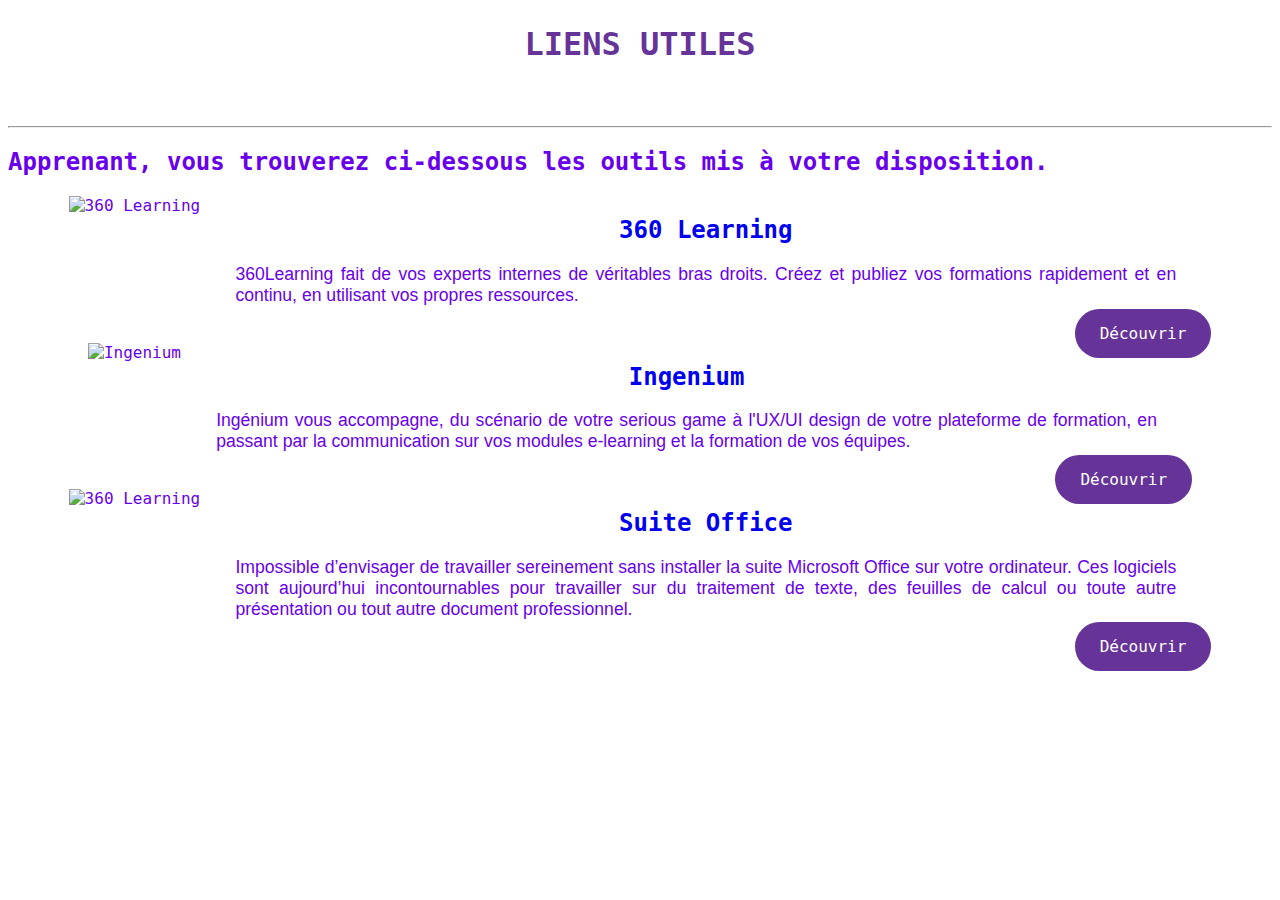
==== liens.html @ 6706da47 "site" ====
<!DOCTYPE html>
<html>
    <head>
        <meta charset="utf-8" />
        <title>EPSI - liens utiles</title>
        <link rel="SHORTCUT ICON" href="epsi.png" type="image/x-icon" />
        <link rel="ICON" href="epsi.png" type="image/ico" />
        <link href="style.css" rel="stylesheet" type="text/css"/>
        
    </head>
    <body>
        <header>
            <nav> <!-- le menu -->
            </nav>
        </header>
        <h1>LIENS UTILES</h1>
        <hr>
        <h2>Apprenant, vous trouverez ci-dessous les outils mis à votre disposition.</h2>
        <div class="liens">
            <div class="image">
                <img class="image_logo" src="https://upload.wikimedia.org/wikipedia/commons/7/76/360Learning_logo.png"  alt="360 Learning" height="80px" width="80px">
            </div>
            <div class="texte">
                <h2><a href="https://app.360learning.com/">360 Learning</a></h2>
                <p> 360Learning fait de vos experts internes de véritables bras droits. Créez et publiez vos formations rapidement et en continu, en utilisant vos propres ressources. <br /></p>
                <div class="lien">
                    <a href="https://app.360learning.com/"> Découvrir </a>   
                </div>
            </div>
        </div>
        <div class="liens">
            <div class="image">
                <img class="image_logo" src="https://ingenium-elearning.com/wp-content/uploads/2019/04/logo_ingenium_couleur.png"  alt="Ingenium" height="80px" width="80px">
            </div>
            <div class="texte">
                <h2><a href="https://ingenium-elearning.com/">Ingenium</a></h2>
                <p> Ingénium vous accompagne, du scénario de votre serious game à l'UX/UI design de votre plateforme de formation, en passant par la communication sur vos modules e-learning et la formation de vos équipes.<br /></p>
                <div class="lien">
                    <a href="https://ingenium-elearning.com/"> Découvrir </a> 
                </div>
            </div>
        </div>
        <div class="liens">
            <div class="image">
                <img class="image_logo" src="https://upload.wikimedia.org/wikipedia/commons/thumb/5/5f/Microsoft_Office_logo_%282019%E2%80%93present%29.svg/768px-Microsoft_Office_logo_%282019%E2%80%93present%29.svg.png"  alt="360 Learning" height="80px" width="80px">    
            </div>
            <div class="texte">
                <h2><a href="https://login.microsoftonline.com"/>Suite Office</a></h2>
                <p> Impossible d’envisager de travailler sereinement sans installer la suite Microsoft Office sur votre ordinateur. Ces logiciels sont aujourd’hui incontournables pour travailler sur du traitement de texte, des feuilles de calcul ou toute autre présentation ou tout autre document professionnel.<br /></p>
                <div class="lien">
                    <a href="https://login.microsoftonline.com/"> Découvrir </a>   
                </div>
            </div>
        </div>
    </body>
</html>
---- style.css ----
body
{
	color: rgb(105, 0, 236);
	font-family: Andale Mono, monospace;
}

h1
{
	text-align: center;
	margin-top: 2%;
	margin-bottom: 5%;
	color: rebeccapurple;
}

a
{
	text-decoration: none;
}

.image_logo 
{
	height: 80px;
	width: 80px;
}

.texte
{
	width: 80%;
}


.texte p 
{
	font-family: 'Nunito Sans', sans-serif;
	font-size: 1.1em;
	margin-left: 2em; 
	margin-right: 2em;
	text-align: justify;
}

.lien
{
	text-align: right;
}

.lien a 
{
	background-color: rebeccapurple;
	color:  white;
	padding: 15px;
	padding-right: 25px;
	padding-left: 25px;
	border-radius: 25px;
}

a:hover
{
	text-decoration: underline;
}

.texte h2
{
	color: rebeccapurple;
	text-align: center;
}

.liens
{
	display: flex;
	justify-content: center;
	flex-wrap: wrap-reverse;
}

#plan 
{
	margin: 10%;
	border-radius: 50px;
	margin-top: 0;
}

nav ul
{
    list-style-type: none; /* supprime le format de liste (les puces) */
    display: flex;
    background-color: grey;
    padding: 0;
    margin: 0;
}

nav .li
{
    width: 200px; /* augmente la longueur des cases des éléments */ 
    margin-right: 50px; /* permet d'espacer (visuellement) les éléments de la liste avec des marges*/
    margin-top: 15px;
    margin-bottom: 15px;
    text-align: center; /* aligner les textes au centre des cases */
    border: 6px rgb(65,65,65) ridge;
    border-radius: 15px;
    background-color: black;
}

nav li a  /* signifie les liens (a) DANS la (les) section(s) li de <nav> */
{
    color: white; /* couleur des mots du menu */
    text-decoration: none; /*pas de soulignement automatique */
    font-size: 17px;/* éloigne les éléments du bord haut */
}

.sous_menu
{
    display: block;
    height: 0px;
    margin: 5px;
    margin-left: 0px;
    padding: 0px;
    width: 8%;
    position: absolute; /* on cache les sous menus complètement sur la gauche */
    left: -999em;
    text-align: left;
    z-index: 1000;
}

#menu ul li {
/* on enlève ce comportement pour les liens du sous menu */
    display: inherit;
    background-color: rgb(160,160,160);
    text-align: center;
    border: 4px rgb(65,65,65) ridge;
    border-radius: 0% 50% 0% 50%;
}

#menu li:hover .sous_menu /* Au survol des li du menu affiche les sous menus */
{ 
    left: auto;
}
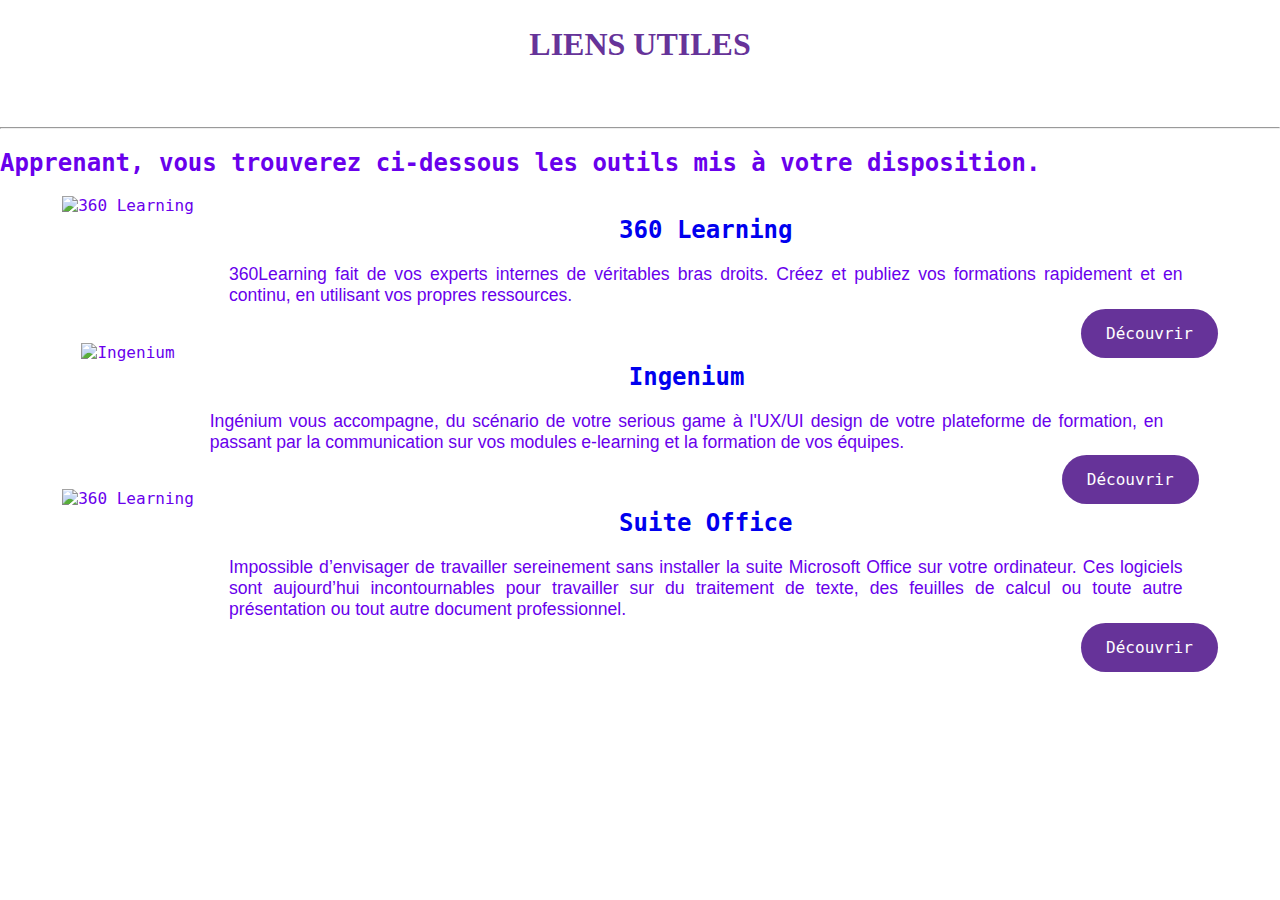
==== commit 2143b1c0: "s" ====
--- a/liens.html
+++ b/liens.html
@@ -3,10 +3,7 @@
     <head>
         <meta charset="utf-8" />
         <title>EPSI - liens utiles</title>
-        <link rel="SHORTCUT ICON" href="epsi.png" type="image/x-icon" />
-        <link rel="ICON" href="epsi.png" type="image/ico" />
         <link href="style.css" rel="stylesheet" type="text/css"/>
-        
     </head>
     <body>
         <header>
--- a/style.css
+++ b/style.css
@@ -1,5 +1,6 @@
 body
 {
+	margin: 0;
 	color: rgb(105, 0, 236);
 	font-family: Andale Mono, monospace;
 }
@@ -10,6 +11,7 @@
 	margin-top: 2%;
 	margin-bottom: 5%;
 	color: rebeccapurple;
+	font-family: cursive;
 }
 
 a
@@ -78,11 +80,14 @@
 	margin-top: 0;
 }
 
+/* style du menu de navigation */
+
 nav ul
 {
     list-style-type: none; /* supprime le format de liste (les puces) */
     display: flex;
-    background-color: grey;
+    width: 100%;
+    background-color: rgb(196,157,245);
     padding: 0;
     margin: 0;
 }
@@ -90,13 +95,15 @@
 nav .li
 {
     width: 200px; /* augmente la longueur des cases des éléments */ 
+    padding-top: 5px;
+    padding-bottom: 5px;
     margin-right: 50px; /* permet d'espacer (visuellement) les éléments de la liste avec des marges*/
     margin-top: 15px;
     margin-bottom: 15px;
-    text-align: center; /* aligner les textes au centre des cases */
-    border: 6px rgb(65,65,65) ridge;
-    border-radius: 15px;
-    background-color: black;
+    background-color: rebeccapurple;
+    text-align: center;
+    border: 2px rgb(65,65,65) ridge;
+    border-radius: 0% 50% 0% 50%;
 }
 
 nav li a  /* signifie les liens (a) DANS la (les) section(s) li de <nav> */
@@ -123,13 +130,146 @@
 #menu ul li {
 /* on enlève ce comportement pour les liens du sous menu */
     display: inherit;
-    background-color: rgb(160,160,160);
+    width: 200%;
+    padding-top: 5px;
+    padding-bottom: 5px;
+    background-color: rebeccapurple;
     text-align: center;
-    border: 4px rgb(65,65,65) ridge;
+    border: 2px rgb(65,65,65) ridge;
     border-radius: 0% 50% 0% 50%;
 }
 
 #menu li:hover .sous_menu /* Au survol des li du menu affiche les sous menus */
 { 
     left: auto;
-}+}
+
+/* style du forum */
+
+.news
+{
+    width:75%;
+    margin:auto;
+}
+
+.news h3
+{
+	box-shadow: inset 5px 10px 15px mediumpurple; 
+	padding: 7px;
+	text-align: center;
+    background-color:#512E5F;
+    color:white;
+    font-size:22px;
+    margin-bottom:0;
+    border-radius: 100px 100px 0  0; /* arrondis les bords */
+}
+
+.date_billet, .auteur_billet, .date_tchat /* pour aligner à droite (sans changer de ligne) la date ET l'auteur des billets (ET autres classes) */
+{
+	float: right;
+	margin-right: 5%;
+}
+
+.news p
+{
+	box-shadow: inset 0px 5px 20px #512E5F,inset -5px -10px 15px white; /* pour les ombres */
+	padding: 20px;
+	padding-bottom: 15px;
+    background-color:#CCCCCC; /* couleur en hexadécimal */
+    margin-top:0;
+    border-radius:0 0 25px 5px;
+}
+
+.news h3 a 
+{
+	color: white;
+	text-decoration: none;
+}
+
+.news h3 a:hover
+{
+	color: rgb(0,150,255);
+}
+
+.news p a
+{
+	font-weight: bold; /* pour mettre en gras */
+    text-decoration: none;
+}
+
+#commentaire p
+{
+	color: black;
+}
+
+ /* style des liens ppour naviguer entre les pages */
+
+.pagination  /* style des liens ppour naviguer entre les pages */
+{
+	display: flex;
+	justify-content: center;
+}
+
+.pagination a
+{
+	color: rebeccapurple;
+	font-weight: bold;
+	font-size: 20px;
+	padding: 5px;
+	margin: 5px;
+	margin-top: 20px;
+	text-decoration: none;
+	border: 2px solid grey;
+	border-radius: 10px; 
+}
+
+#PageCourante
+{
+	color: rebeccapurple;
+	box-shadow: inset -2px -2px 4px rebeccapurple;
+	pointer-events: none; /* désactive le liens (devient incliquable) */
+}
+
+.pagination a:hover
+{
+    color: rgb(0,150,255);
+}
+
+.recherche
+{
+	font-size: 20px;
+}
+
+/* style de la page membre */
+
+.page_membre
+{
+	margin-top: 50px;
+	margin-left: 10%;
+	margin-right: 10%;
+	padding: 40px;
+	padding-bottom: 20px;
+	padding-top: 15px;
+	border: 15px double black;
+	border-radius: 20px;
+	background-color: rgb(220,220,220);
+	box-shadow: inset 15px 10px 10px white, inset 0px -5px 20px grey, 50px 30px 20px grey;
+}
+
+.supprimer  /* style des liens 'supprimer' */
+{
+	float: left;
+	margin-right: 3%;
+	color: maroon;
+}
+
+.supprimer:hover
+{
+	color: red;
+}
+
+.derniersCom
+{
+	text-decoration: none;
+	color: navy;
+}
